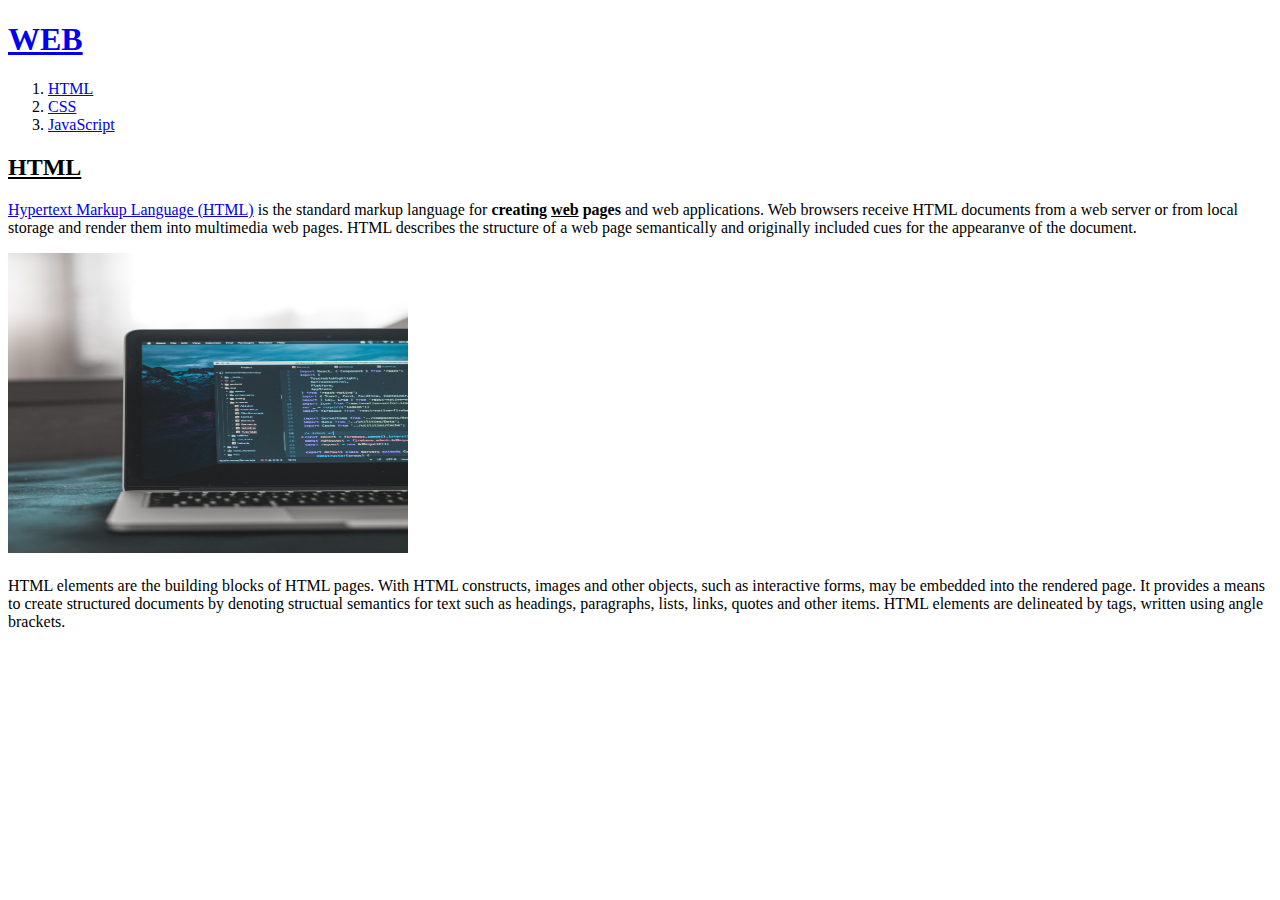
==== 1.html @ 8d67bad1 "Add files via upload" ====
<!doctype html>
<html>
<head>
  <title>WEB 1 - HTML</title>
  <meta charset="utf-8">
</head>
<body>
  <h1><a href="index.html">WEB</a></h1>
  <ol>
    <li><a href="1.html">HTML</a></li>
    <li><a href="2.html">CSS</a></li>
    <li><a href="3.html">JavaScript</a></li>
  </ol>
  <h2><u>HTML</u></h2>
  <p><a href="https://www.w3.org/TR/html4/" target="_blank" title="html5 specification">Hypertext Markup Language (HTML)</a> is the standard markup language for <Strong>creating <u>web</u> pages</strong> and web applications. Web browsers receive HTML documents from a web server or from local storage and render them into multimedia web pages. HTML describes the structure of a web page semantically and originally included cues for the appearanve of the document.</p>
  <img src="coding.jpg" width="400" height="300">
  <p style="margin-top: 20px;">HTML elements are the building blocks of HTML pages. With HTML constructs, images and other objects, such as interactive forms, may be embedded into the rendered page. It provides a means to create structured documents by denoting structual semantics for text such as headings, paragraphs, lists, links, quotes and other items. HTML elements are delineated by tags, written using angle brackets.</p>
</body>
</html>
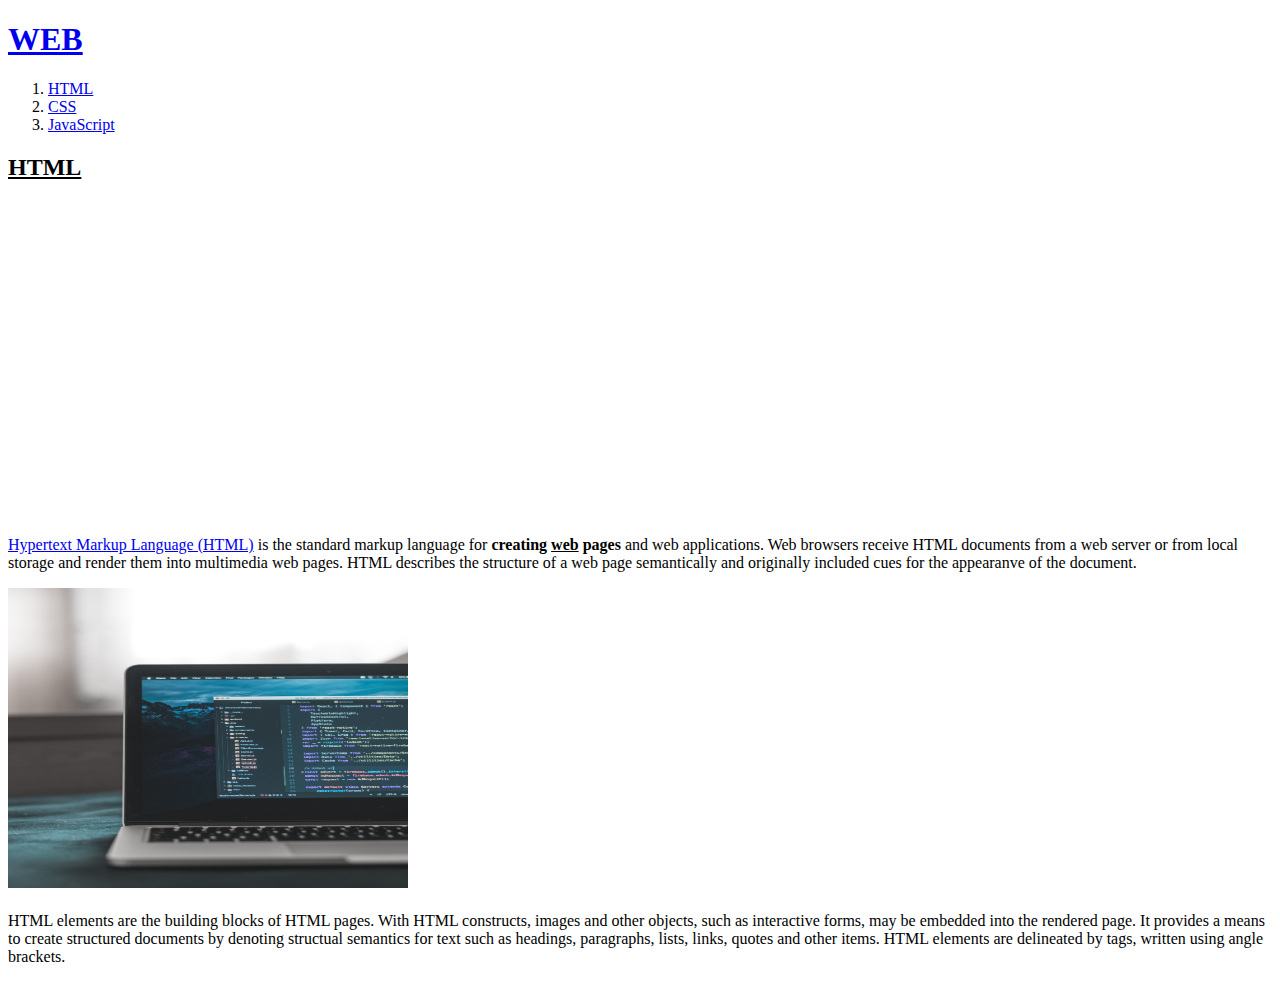
==== commit 458289ac: "Update 1.html" ====
--- a/1.html
+++ b/1.html
@@ -12,6 +12,9 @@
     <li><a href="3.html">JavaScript</a></li>
   </ol>
   <h2><u>HTML</u></h2>
+  <p>
+  <iframe width="560" height="315" src="https://www.youtube.com/embed/jSJM9iOiQ1g" frameborder="0" allowfullscreen></iframe>
+  </p>
   <p><a href="https://www.w3.org/TR/html4/" target="_blank" title="html5 specification">Hypertext Markup Language (HTML)</a> is the standard markup language for <Strong>creating <u>web</u> pages</strong> and web applications. Web browsers receive HTML documents from a web server or from local storage and render them into multimedia web pages. HTML describes the structure of a web page semantically and originally included cues for the appearanve of the document.</p>
   <img src="coding.jpg" width="400" height="300">
   <p style="margin-top: 20px;">HTML elements are the building blocks of HTML pages. With HTML constructs, images and other objects, such as interactive forms, may be embedded into the rendered page. It provides a means to create structured documents by denoting structual semantics for text such as headings, paragraphs, lists, links, quotes and other items. HTML elements are delineated by tags, written using angle brackets.</p>
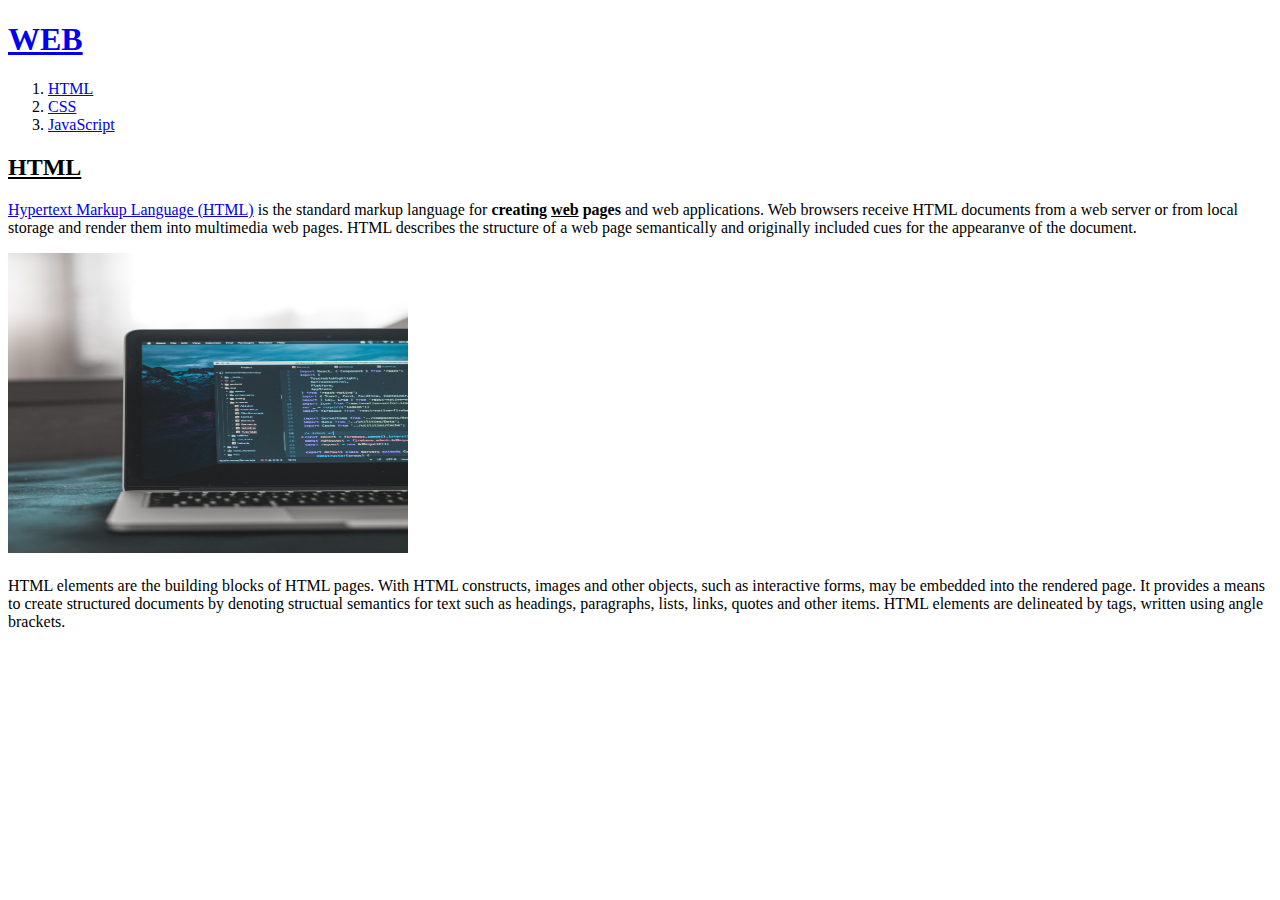
==== commit 4ac87d04: "Update 1.html" ====
--- a/1.html
+++ b/1.html
@@ -12,9 +12,6 @@
     <li><a href="3.html">JavaScript</a></li>
   </ol>
   <h2><u>HTML</u></h2>
-  <p>
-  <iframe width="560" height="315" src="https://www.youtube.com/embed/jSJM9iOiQ1g" frameborder="0" allowfullscreen></iframe>
-  </p>
   <p><a href="https://www.w3.org/TR/html4/" target="_blank" title="html5 specification">Hypertext Markup Language (HTML)</a> is the standard markup language for <Strong>creating <u>web</u> pages</strong> and web applications. Web browsers receive HTML documents from a web server or from local storage and render them into multimedia web pages. HTML describes the structure of a web page semantically and originally included cues for the appearanve of the document.</p>
   <img src="coding.jpg" width="400" height="300">
   <p style="margin-top: 20px;">HTML elements are the building blocks of HTML pages. With HTML constructs, images and other objects, such as interactive forms, may be embedded into the rendered page. It provides a means to create structured documents by denoting structual semantics for text such as headings, paragraphs, lists, links, quotes and other items. HTML elements are delineated by tags, written using angle brackets.</p>
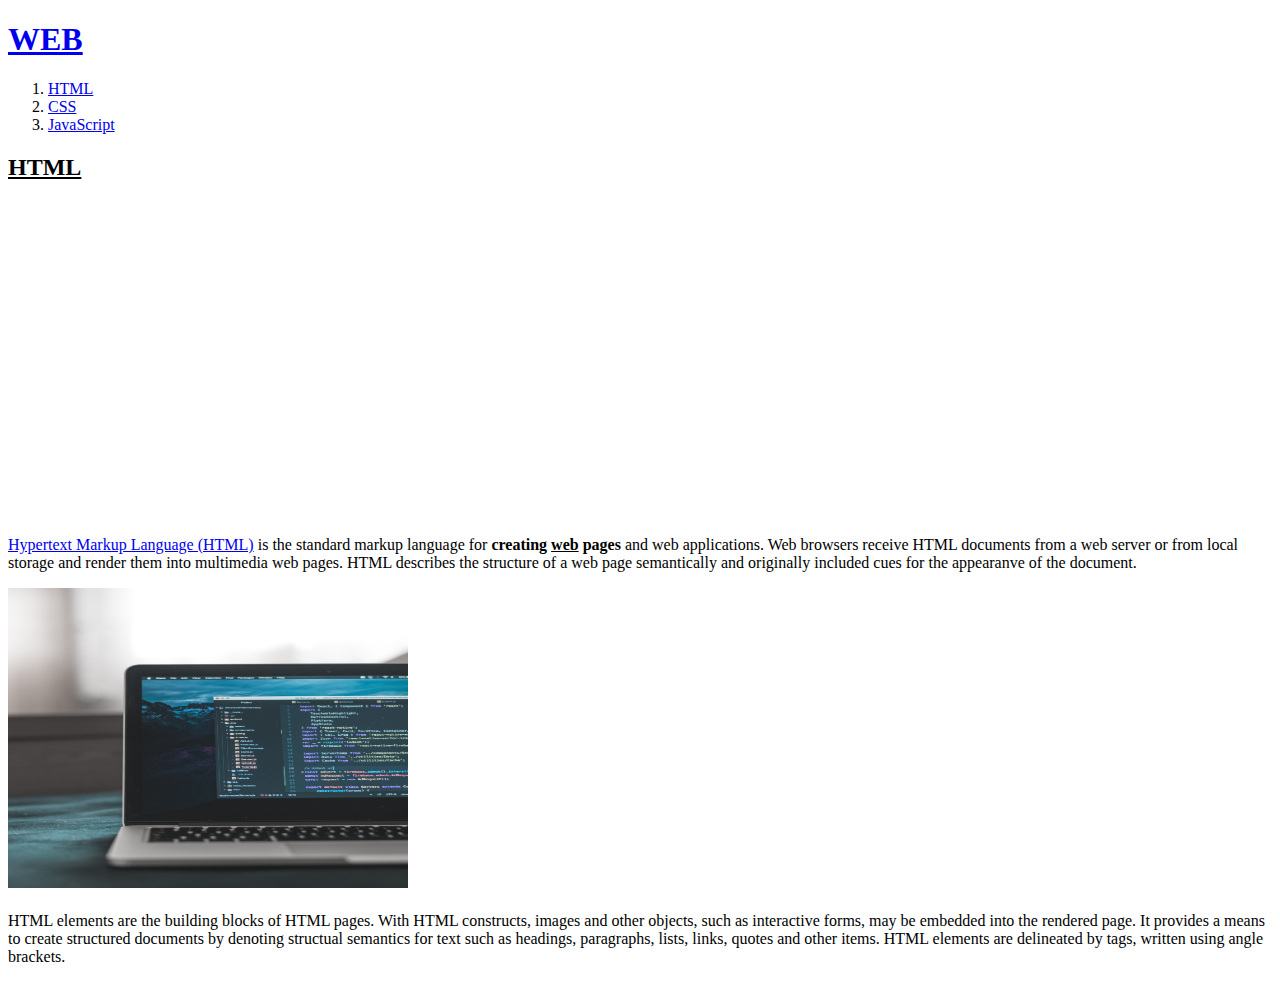
==== commit 8c148494: "Update 1.html" ====
--- a/1.html
+++ b/1.html
@@ -3,6 +3,15 @@
 <head>
   <title>WEB 1 - HTML</title>
   <meta charset="utf-8">
+  <!-- Global site tag (gtag.js) - Google Analytics -->
+<script async src="https://www.googletagmanager.com/gtag/js?id=G-QZVFWBJDC5"></script>
+<script>
+  window.dataLayer = window.dataLayer || [];
+  function gtag(){dataLayer.push(arguments);}
+  gtag('js', new Date());
+
+  gtag('config', 'G-QZVFWBJDC5');
+</script>
 </head>
 <body>
   <h1><a href="index.html">WEB</a></h1>
@@ -12,8 +21,47 @@
     <li><a href="3.html">JavaScript</a></li>
   </ol>
   <h2><u>HTML</u></h2>
+  <p>
+  <iframe width="560" height="315" src="https://www.youtube.com/embed/jSJM9iOiQ1g" frameborder="0" allowfullscreen></iframe>
+  </p>
   <p><a href="https://www.w3.org/TR/html4/" target="_blank" title="html5 specification">Hypertext Markup Language (HTML)</a> is the standard markup language for <Strong>creating <u>web</u> pages</strong> and web applications. Web browsers receive HTML documents from a web server or from local storage and render them into multimedia web pages. HTML describes the structure of a web page semantically and originally included cues for the appearanve of the document.</p>
   <img src="coding.jpg" width="400" height="300">
   <p style="margin-top: 20px;">HTML elements are the building blocks of HTML pages. With HTML constructs, images and other objects, such as interactive forms, may be embedded into the rendered page. It provides a means to create structured documents by denoting structual semantics for text such as headings, paragraphs, lists, links, quotes and other items. HTML elements are delineated by tags, written using angle brackets.</p>
-</body>
+  <p>
+  <div id="disqus_thread"></div>
+  <script>
+    /**
+    *  RECOMMENDED CONFIGURATION VARIABLES: EDIT AND UNCOMMENT THE SECTION BELOW TO INSERT DYNAMIC VALUES FROM YOUR PLATFORM OR CMS.
+    *  LEARN WHY DEFINING THESE VARIABLES IS IMPORTANT: https://disqus.com/admin/universalcode/#configuration-variables    */
+    /*
+    var disqus_config = function () {
+    this.page.url = PAGE_URL;  // Replace PAGE_URL with your page's canonical URL variable
+    this.page.identifier = PAGE_IDENTIFIER; // Replace PAGE_IDENTIFIER with your page's unique identifier variable
+    };
+    */
+    (function() { // DON'T EDIT BELOW THIS LINE
+    var d = document, s = d.createElement('script');
+    s.src = 'https://web1-whh8k8kqpg.disqus.com/embed.js';
+    s.setAttribute('data-timestamp', +new Date());
+    (d.head || d.body).appendChild(s);
+    })();
+  </script>
+  <noscript>Please enable JavaScript to view the <a href="https://disqus.com/?ref_noscript">comments powered by Disqus.</a></noscript>
+  </p>
+  <p>
+    <!--Start of Tawk.to Script-->
+  <script type="text/javascript">
+  var Tawk_API=Tawk_API||{}, Tawk_LoadStart=new Date();
+  (function(){
+  var s1=document.createElement("script"),s0=document.getElementsByTagName("script")[0];
+  s1.async=true;
+  s1.src='https://embed.tawk.to/605583f1f7ce182709320819/1f170mq4v';
+  s1.charset='UTF-8';
+  s1.setAttribute('crossorigin','*');
+  s0.parentNode.insertBefore(s1,s0);
+  })();
+  </script>
+  <!--End of Tawk.to Script-->
+  </p>
+  </body>
 </html>
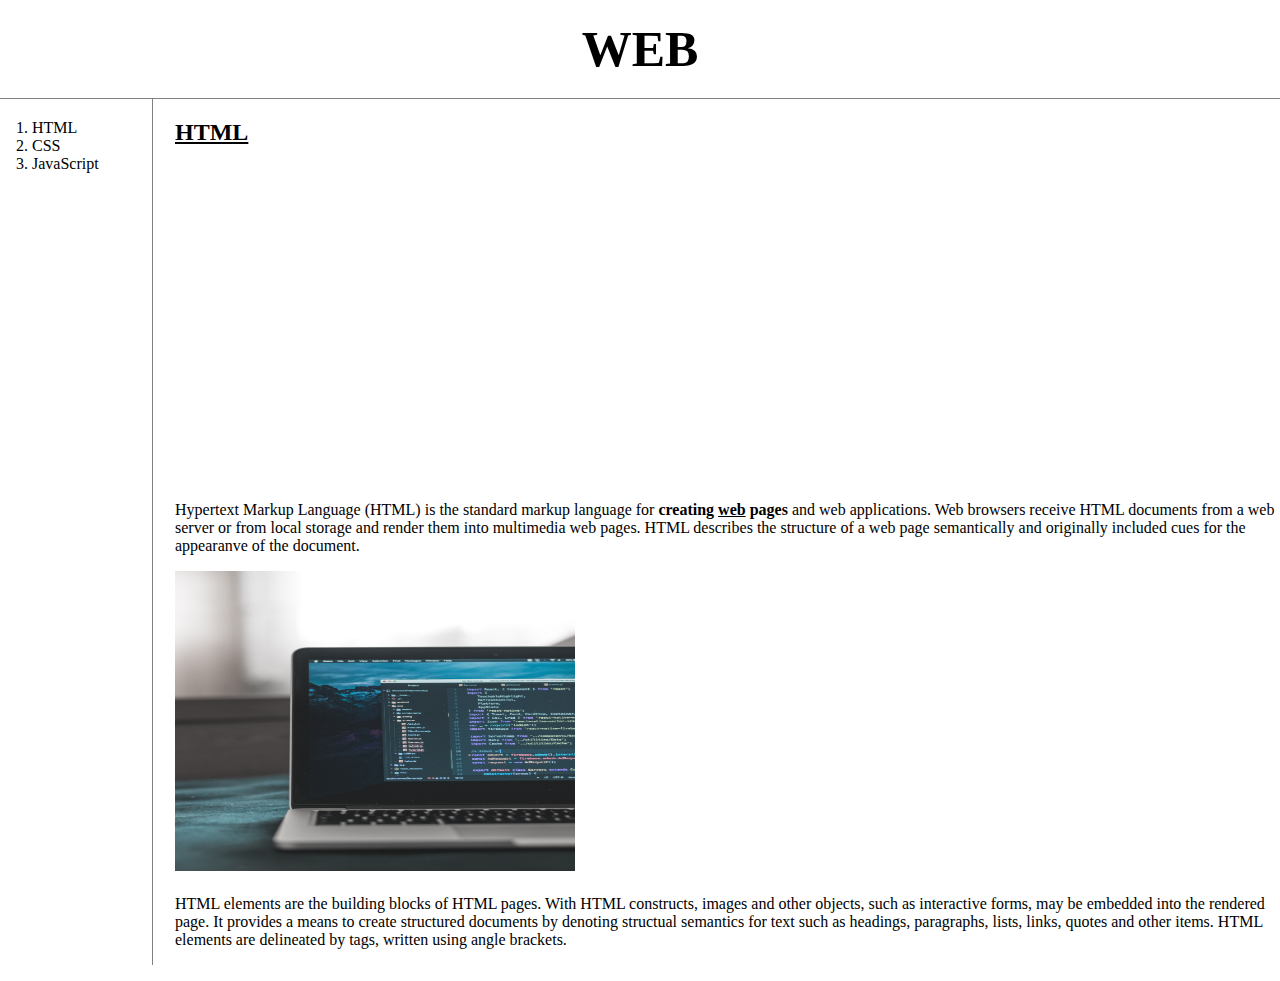
==== commit 46783638: "version2" ====
--- a/1.html
+++ b/1.html
@@ -12,21 +12,26 @@
 
   gtag('config', 'G-QZVFWBJDC5');
 </script>
+<link rel="stylesheet" href="style.css">
 </head>
 <body>
   <h1><a href="index.html">WEB</a></h1>
+<div id="grid">
   <ol>
     <li><a href="1.html">HTML</a></li>
     <li><a href="2.html">CSS</a></li>
     <li><a href="3.html">JavaScript</a></li>
   </ol>
-  <h2><u>HTML</u></h2>
-  <p>
-  <iframe width="560" height="315" src="https://www.youtube.com/embed/jSJM9iOiQ1g" frameborder="0" allowfullscreen></iframe>
-  </p>
-  <p><a href="https://www.w3.org/TR/html4/" target="_blank" title="html5 specification">Hypertext Markup Language (HTML)</a> is the standard markup language for <Strong>creating <u>web</u> pages</strong> and web applications. Web browsers receive HTML documents from a web server or from local storage and render them into multimedia web pages. HTML describes the structure of a web page semantically and originally included cues for the appearanve of the document.</p>
-  <img src="coding.jpg" width="400" height="300">
-  <p style="margin-top: 20px;">HTML elements are the building blocks of HTML pages. With HTML constructs, images and other objects, such as interactive forms, may be embedded into the rendered page. It provides a means to create structured documents by denoting structual semantics for text such as headings, paragraphs, lists, links, quotes and other items. HTML elements are delineated by tags, written using angle brackets.</p>
+  <div id="article">
+    <h2><u>HTML</u></h2>
+    <p>
+    <iframe width="560" height="315" src="https://www.youtube.com/embed/jSJM9iOiQ1g" frameborder="0" allowfullscreen></iframe>
+    </p>
+    <p><a href="https://www.w3.org/TR/html4/" target="_blank" title="html5 specification">Hypertext Markup Language (HTML)</a> is the standard markup language for <Strong>creating <u>web</u> pages</strong> and web applications. Web browsers receive HTML documents from a web server or from local storage and render them into multimedia web pages. HTML describes the structure of a web page semantically and originally included cues for the appearanve of the document.</p>
+    <img src="coding.jpg" width="400" height="300">
+    <p style="margin-top: 20px;">HTML elements are the building blocks of HTML pages. With HTML constructs, images and other objects, such as interactive forms, may be embedded into the rendered page. It provides a means to create structured documents by denoting structual semantics for text such as headings, paragraphs, lists, links, quotes and other items. HTML elements are delineated by tags, written using angle brackets.</p>
+  </div>
+</div>
   <p>
   <div id="disqus_thread"></div>
   <script>
--- a/style.css
+++ b/style.css
@@ -0,0 +1,41 @@
+body {
+margin:0;
+}
+a {
+  color:black;
+  text-decoration: none;
+}
+h1 {
+  font-size:50px;
+  text-align: center;
+  border-bottom:1px solid gray;
+  margin:0;
+  padding:20px;
+}
+ol {
+  border-right:1px solid gray;
+  width:100px;
+  margin:0;
+  padding:20px;
+}
+#grid {
+  display:grid;
+  grid-template-columns:150px 1fr;
+}
+#grid ol {
+  padding-left:32px;
+}
+#grid #article {
+  padding-left:25px;
+}
+@media(max-width:800px) {
+  #grid {
+    display:block;
+  }
+  ol {
+    border-right:none;
+  }
+  h1 {
+    border-bottom:none;
+  }
+}
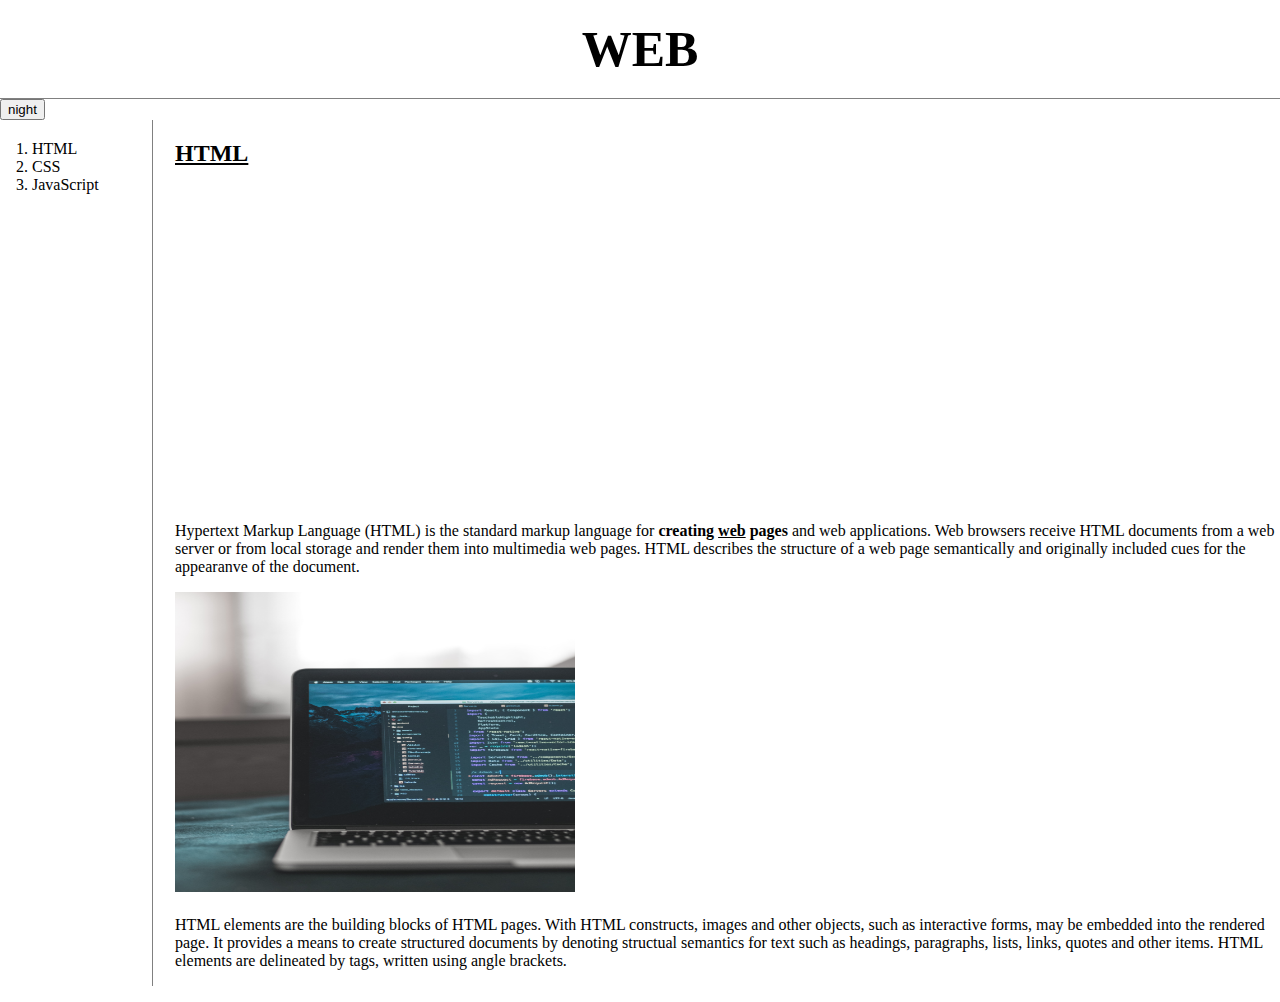
==== commit a22ff0d5: "Add files via upload" ====
--- a/1.html
+++ b/1.html
@@ -3,6 +3,7 @@
 <head>
   <title>WEB 1 - HTML</title>
   <meta charset="utf-8">
+  <script src="https://ajax.googleapis.com/ajax/libs/jquery/3.6.0/jquery.min.js"></script>
   <!-- Global site tag (gtag.js) - Google Analytics -->
 <script async src="https://www.googletagmanager.com/gtag/js?id=G-QZVFWBJDC5"></script>
 <script>
@@ -13,9 +14,13 @@
   gtag('config', 'G-QZVFWBJDC5');
 </script>
 <link rel="stylesheet" href="style.css">
+<script src="colors.js"></script>
 </head>
 <body>
   <h1><a href="index.html">WEB</a></h1>
+  <input type="button" value="night" onclick="
+    nightDayHandler(this);
+  ">
 <div id="grid">
   <ol>
     <li><a href="1.html">HTML</a></li>
